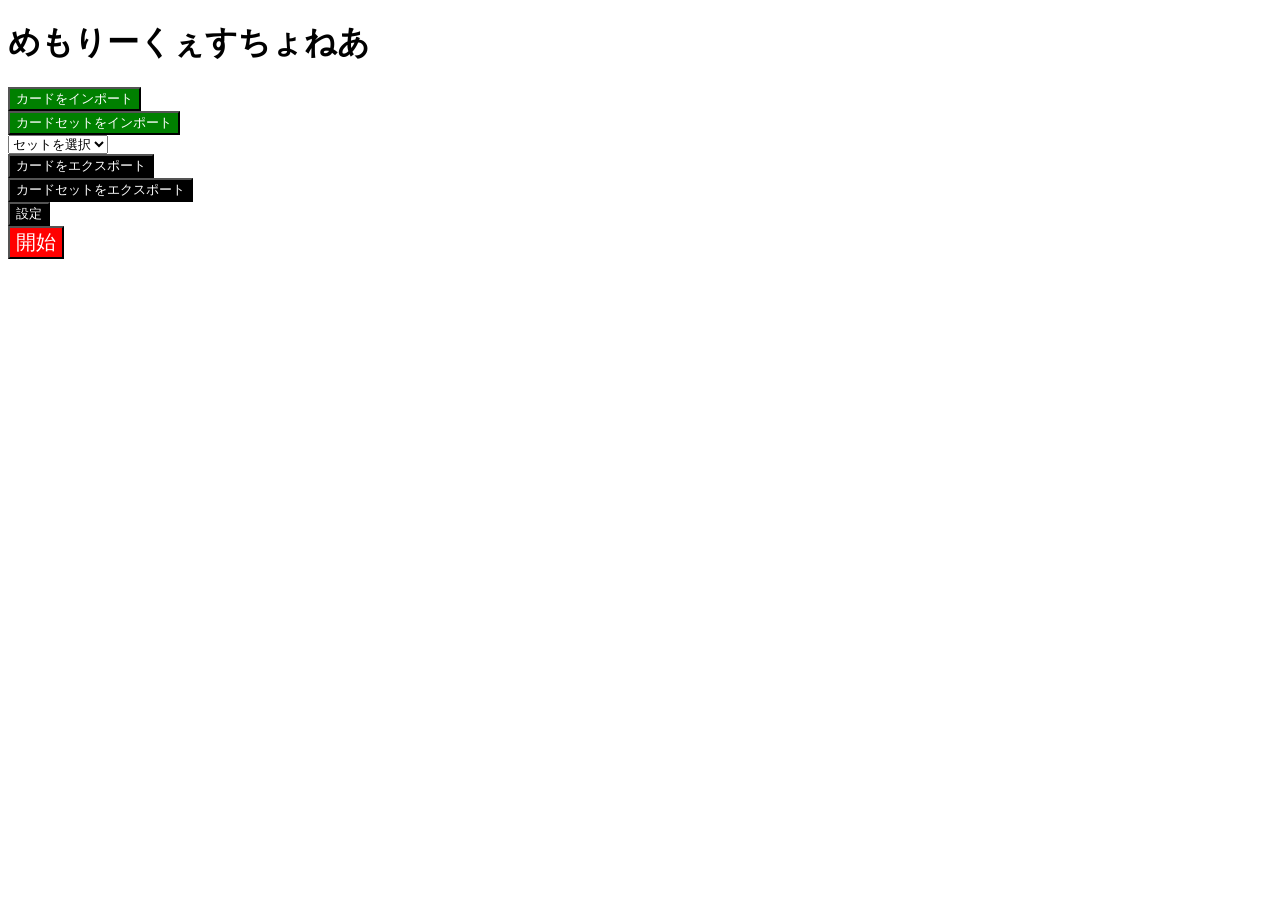
==== index.html @ 53843764 "id弄るなら今の内" ====
<!DOCTYPE html>
<head>
<meta charset="UTF-8">
<meta name="viewport" content="width=device-width, initial-scale=1.0">
<title>めもりーくぇすちょねあ</title>
<script src="js/script.js" defer></script>
<link rel="stylesheet" href="css/style.css">
</head>
<body>
<header><h1>めもりーくぇすちょねあ</h1></header>
<div id="file-port">
    <button id="cards-import">カードをインポート</button><br>
    <button id="set-import">カードセットをインポート</button>
    <input type="file" id="set-file" accept=".json" hidden>
</div>
<div>
    <select id="select-sets">
        <option value="">セットを選択</option>
    </select>
</div>
<div id="Main-buttons">
    <button id="cards-export">カードをエクスポート</button><br>
    <button id="set-export">カードセットをエクスポート</button><br>
    <button id="setting">設定</button><br>
    <button id="start">開始</button>
</div>
</body>
---- css/style.css ----
#file-port button{
    background-color: green;
    color: white;
    border-color: black;
}
#file-port{
    border: 0px;
}
th, td{
    padding: 2px;
}
#Main-buttons button:not(#start){
    background-color: black;
    color: white;
}
#start{
    background-color: red;
    color: white;
    font-size: 20px;
}
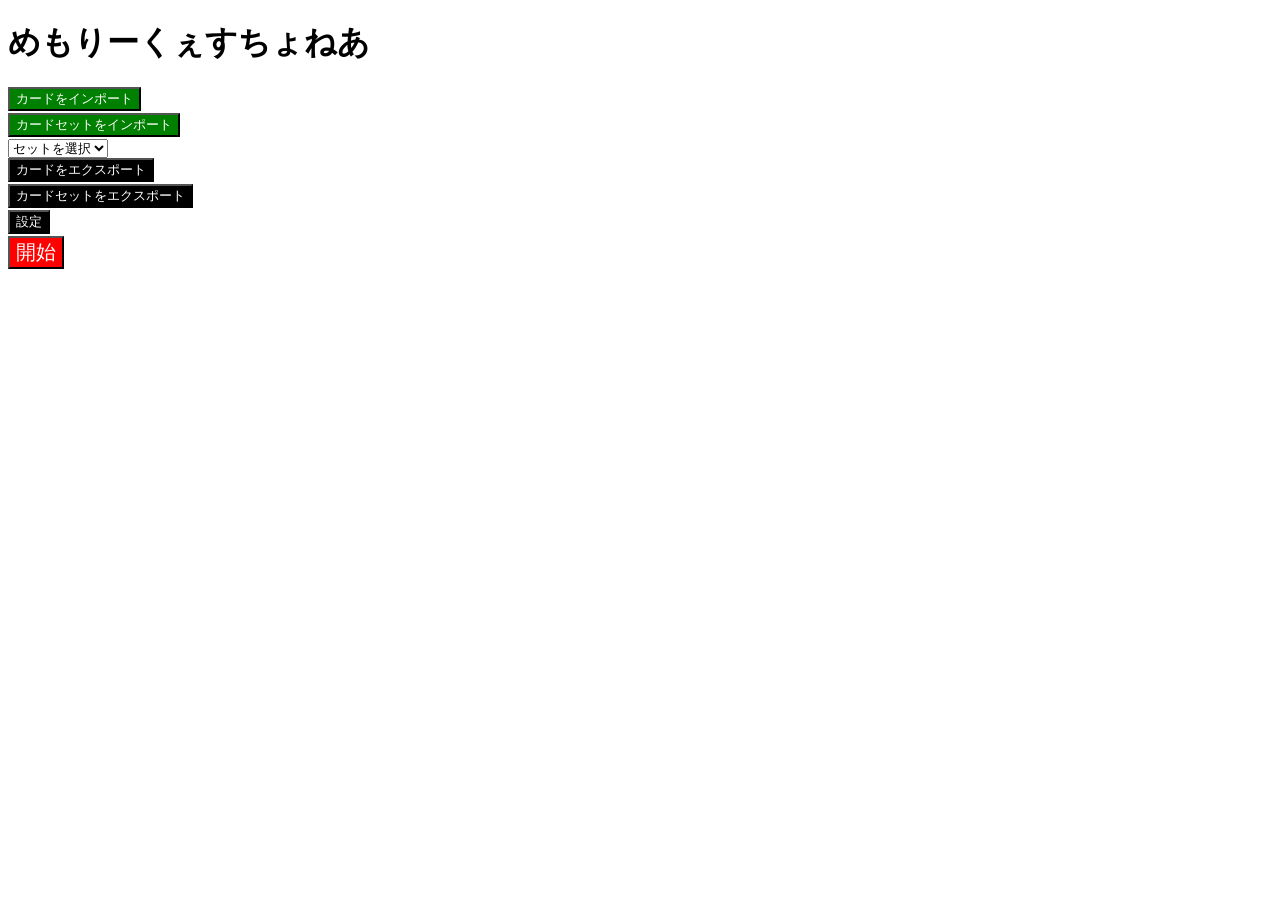
==== commit 13a19011: "visit" ====
--- a/index.html
+++ b/index.html
@@ -4,12 +4,13 @@
 <meta name="viewport" content="width=device-width, initial-scale=1.0">
 <title>めもりーくぇすちょねあ</title>
 <script src="js/script.js" defer></script>
+<script src="js/transition.js" defer></script>
 <link rel="stylesheet" href="css/style.css">
 </head>
 <body>
 <header><h1>めもりーくぇすちょねあ</h1></header>
-<div id="file-port">
-    <button id="cards-import">カードをインポート</button><br>
+<div id="file-port" class="vertical">
+    <button id="cards-import">カードをインポート</button>
     <button id="set-import">カードセットをインポート</button>
     <input type="file" id="set-file" accept=".json" hidden>
 </div>
@@ -18,10 +19,10 @@
         <option value="">セットを選択</option>
     </select>
 </div>
-<div id="Main-buttons">
-    <button id="cards-export">カードをエクスポート</button><br>
-    <button id="set-export">カードセットをエクスポート</button><br>
-    <button id="setting">設定</button><br>
+<div id="Main-buttons" class="vertical">
+    <button id="cards-export">カードをエクスポート</button>
+    <button id="set-export">カードセットをエクスポート</button>
+    <button id="setting">設定</button>
     <button id="start">開始</button>
 </div>
 </body>
--- a/css/style.css
+++ b/css/style.css
@@ -1,3 +1,33 @@
+p{
+    margin-top: auto;
+    margin-bottom: auto;
+}
+table{
+    border: 2px;
+    border-collapse: collapse;
+    border-color: black;
+}
+th{
+    background-color: lightblue;
+}
+
+.vertical{
+    display: flex;
+    flex-direction: column;
+    align-items: flex-start;
+}
+.vertical button{
+    margin-bottom: 2px;
+}
+.pop-up:not(.vertical){
+    display: none;
+}
+.pop-up.vertical{
+    position: fixed;
+    background-color: white;
+    border: 2px solid black;
+}
+
 #file-port button{
     background-color: green;
     color: white;
@@ -5,9 +35,6 @@
 }
 #file-port{
     border: 0px;
-}
-th, td{
-    padding: 2px;
 }
 #Main-buttons button:not(#start){
     background-color: black;
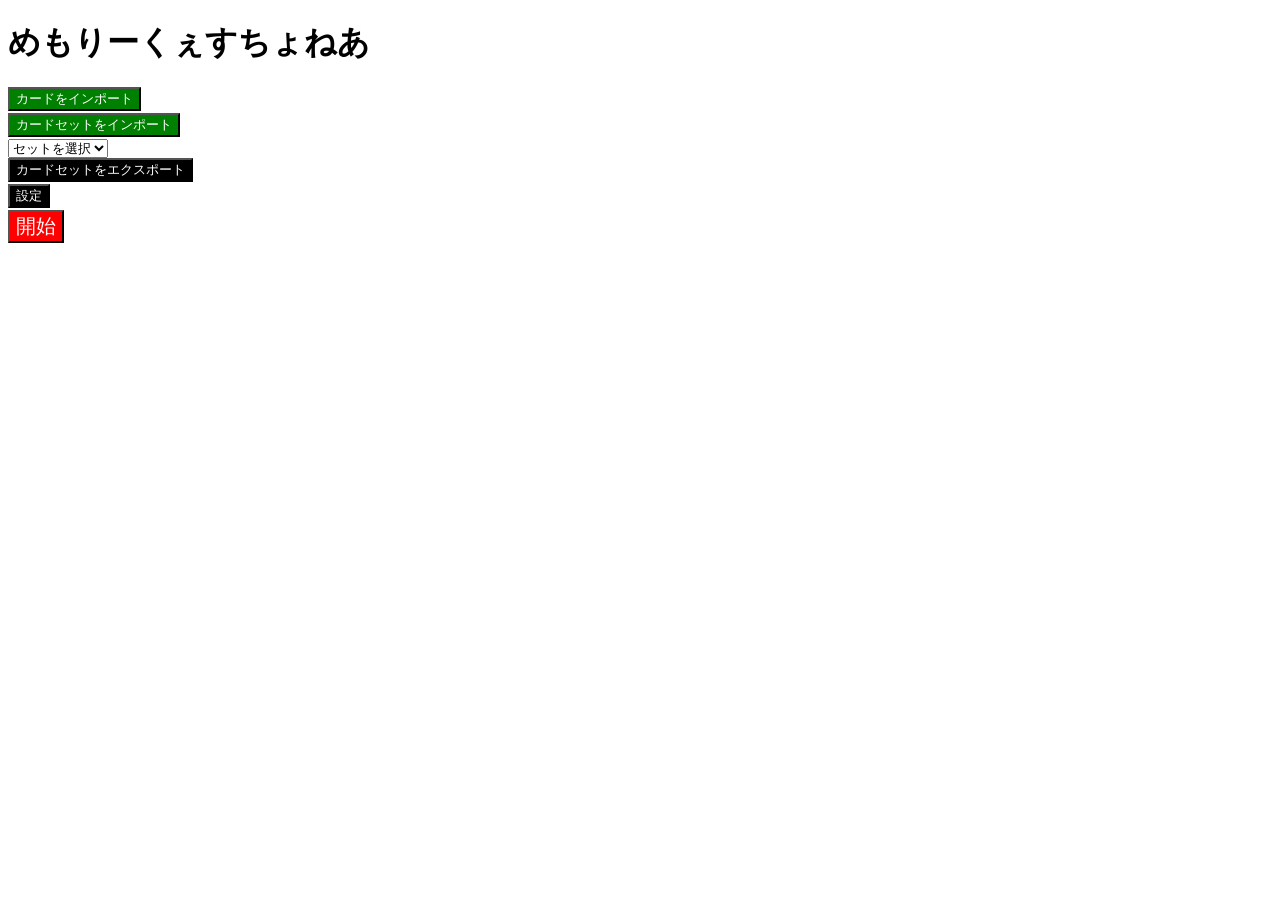
==== commit d2458235: "どう？" ====
--- a/index.html
+++ b/index.html
@@ -3,8 +3,10 @@
 <meta charset="UTF-8">
 <meta name="viewport" content="width=device-width, initial-scale=1.0">
 <title>めもりーくぇすちょねあ</title>
+<script src="js/transit.js" defer></script>
+<script src="js/export.js" defer></script>
+<script src="js/storage.js" defer></script>
 <script src="js/script.js" defer></script>
-<script src="js/transition.js" defer></script>
 <link rel="stylesheet" href="css/style.css">
 </head>
 <body>
@@ -20,7 +22,6 @@
     </select>
 </div>
 <div id="Main-buttons" class="vertical">
-    <button id="cards-export">カードをエクスポート</button>
     <button id="set-export">カードセットをエクスポート</button>
     <button id="setting">設定</button>
     <button id="start">開始</button>
